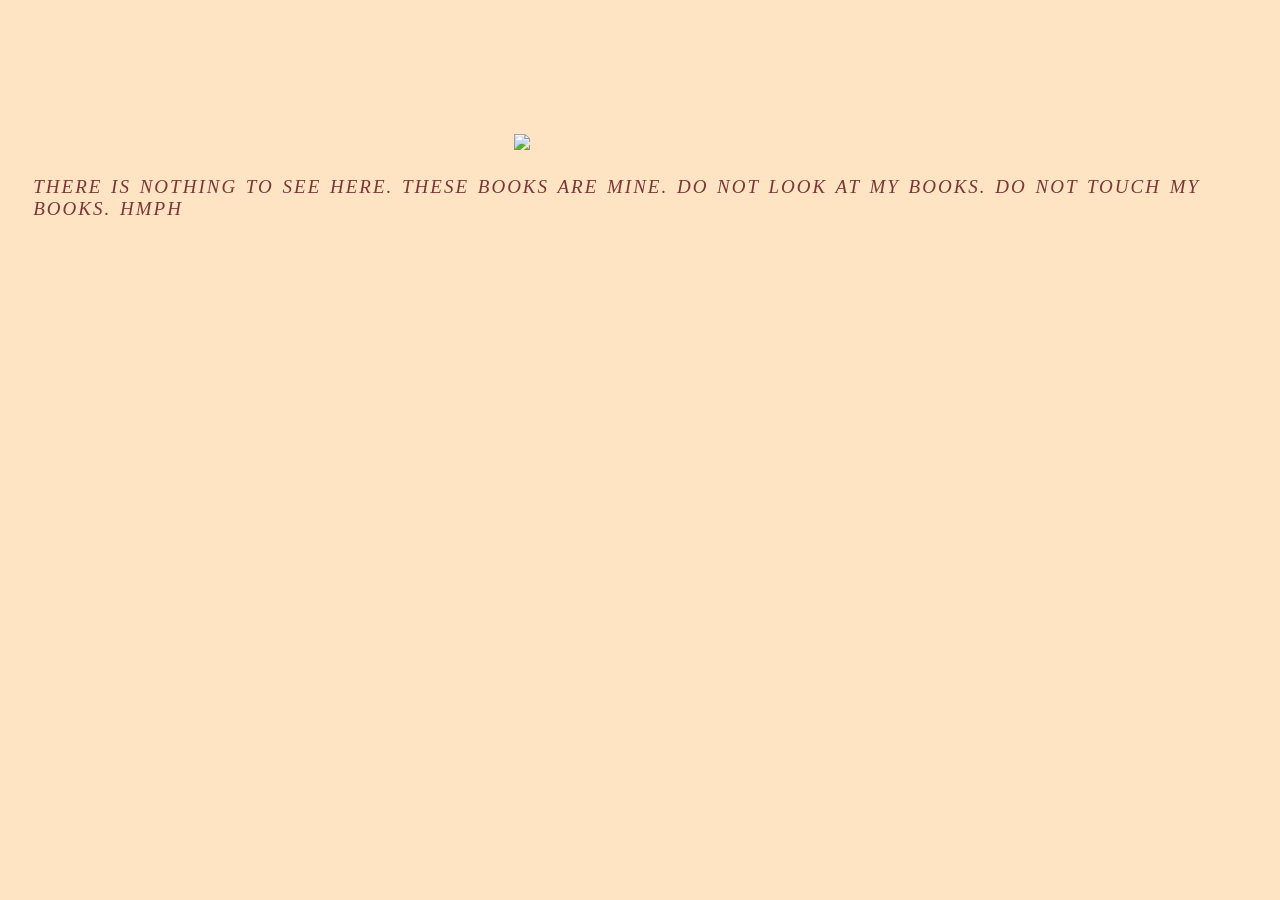
==== index.html @ 6b9b4dd9 "Filler Page placeholder for future content" ====
<!DOCTYPE html>
<html lang="en">
<head>
    <meta charset="UTF-8">
    <meta name="viewport" content="width=device-width, initial-scale=1.0">
    <title>BorkShelfDB</title>
    <link rel="stylesheet" href="Styles/baseStyles.css"
</head>
<body>
    <img src="https://2e.aonprd.com/Images/Ancestries/Goblin01.png">
    <h1 class="fantasyScratch">There is nothing to see here. These books are mine. Do not look at my books. Do not touch my books. Hmph</h1>
</body>
</html>
---- Styles/baseStyles.css ----
body{
    background-color: bisque;
}

.fantasyScratch{
    font-family: "Palatino Linotype", "Book Antiqua", Palatino, serif;
    font-size: 19px;
    letter-spacing: 2px;
    word-spacing: 2px;
    color: #7a3737;
    font-weight: normal;
    text-decoration: none;
    font-style: italic;
    font-variant: normal;
    text-transform: uppercase;
    margin: 2%
}

img{
    display: block;
    width: 20%;
    padding-top: 10%;
    margin: auto;
}
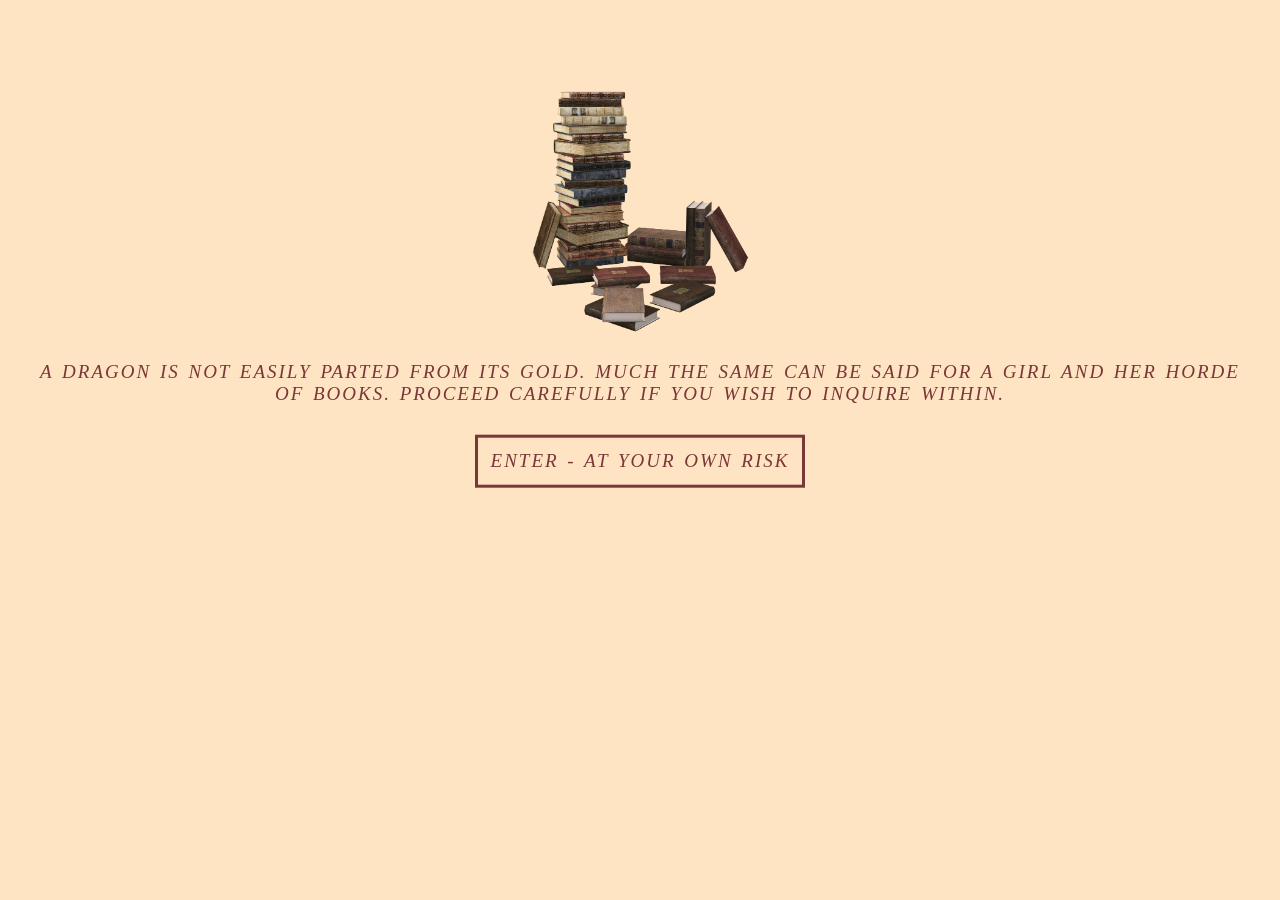
==== commit b05d25a4: "First Major UI Upload Nothing of substance here. Just beautification" ====
--- a/index.html
+++ b/index.html
@@ -3,11 +3,17 @@
 <head>
     <meta charset="UTF-8">
     <meta name="viewport" content="width=device-width, initial-scale=1.0">
-    <title>BorkShelfDB</title>
-    <link rel="stylesheet" href="Styles/baseStyles.css"
+    <title>Book Dragon</title>
+    <link rel="icon" href="UI_Images/dragonLogo.png">
+    <link rel="stylesheet" href="Styles/baseStyles.css">
+    <link rel="stylesheet" href="Styles/landingStyle.css">
 </head>
 <body>
-    <img src="https://2e.aonprd.com/Images/Ancestries/Goblin01.png">
-    <h1 class="fantasyScratch">There is nothing to see here. These books are mine. Do not look at my books. Do not touch my books. Hmph</h1>
+    <img src="UI_Images/bookStackIcon.png">
+    <h1 class="fantasyScratch">A dragon is not easily parted from its gold. Much the same can be said for a girl and her horde of
+        books. Proceed carefully if you wish to inquire within.
+    </h1>
+    
+    <a href="home.html" class="fantasyButton">Enter - at your own risk</a>
 </body>
 </html>
--- a/Styles/baseStyles.css
+++ b/Styles/baseStyles.css
@@ -1,5 +1,12 @@
 body{
+    display: flex;
+    flex-direction: column;
     background-color: bisque;
+    background-image: linear-gradient(to right, rgba(255,228,196,0.7) 0 100%) ,url('../UI_Images/backgroundDragon.png');
+    background-repeat: repeat-y;
+    background-position: center top;
+    background-size: 30%;
+
 }
 
 .fantasyScratch{
@@ -13,12 +20,69 @@
     font-style: italic;
     font-variant: normal;
     text-transform: uppercase;
-    margin: 2%
+    margin: 2%;
+    text-align: center;
 }
 
-img{
-    display: block;
-    width: 20%;
-    padding-top: 10%;
+a.fantasyButton{
+    align-self: center;
+    background-color: bisque;
+    padding: 1%;
+    transform: translateY(-40%);
+    border-style: solid;
+    border-width: medium;
+
+    font-family: "Palatino Linotype", "Book Antiqua", Palatino, serif;
+    font-size: 19px;
+    letter-spacing: 2px;
+    word-spacing: 2px;
+    color: #7a3737;
+    font-weight: normal;
+    text-decoration: none;
+    font-style: italic;
+    font-variant: normal;
+    text-transform: uppercase;
+    margin: 2%;
+    text-align: center;
+}
+
+a.fantasyButton:hover{
+    background-color:antiquewhite;
+}
+
+.buttonGrid{
+    display: inline-flex;
     margin: auto;
+}
+
+
+
+#mrGrumpy{
+    width: 25%;
+    padding: 0;
+    margin: auto;
+    transform: translateY(30%);
+}
+
+
+/* Mobile styling, of course */
+
+@media only screen and (max-width: 700px){
+
+    #mrGrumpy{
+        width: 95%;
+        padding: 0;
+        margin: auto;
+    }
+
+    a.fantasyButton{
+        align-self: center;
+        background-color: bisque;
+        transform: translateY(80%);
+        padding: 1%;
+        border-style: solid;
+        border-width: medium;
+    }
+
+
 }
--- a/Styles/landingStyle.css
+++ b/Styles/landingStyle.css
@@ -0,0 +1,32 @@
+body{
+    background-image: none;
+}
+
+img{
+    width: 20%;
+    padding-top: 5%;
+    margin: auto;
+}
+
+
+
+/* Mobile styling, of course */
+
+@media only screen and (max-width: 700px){
+
+    img{
+        width: 95%;
+        margin: auto;
+    }
+
+    a.fantasyButton{
+        align-self: center;
+        background-color: bisque;
+        transform: translateY(80%);
+        padding: 1%;
+        border-style: solid;
+        border-width: medium;
+    }
+
+
+}
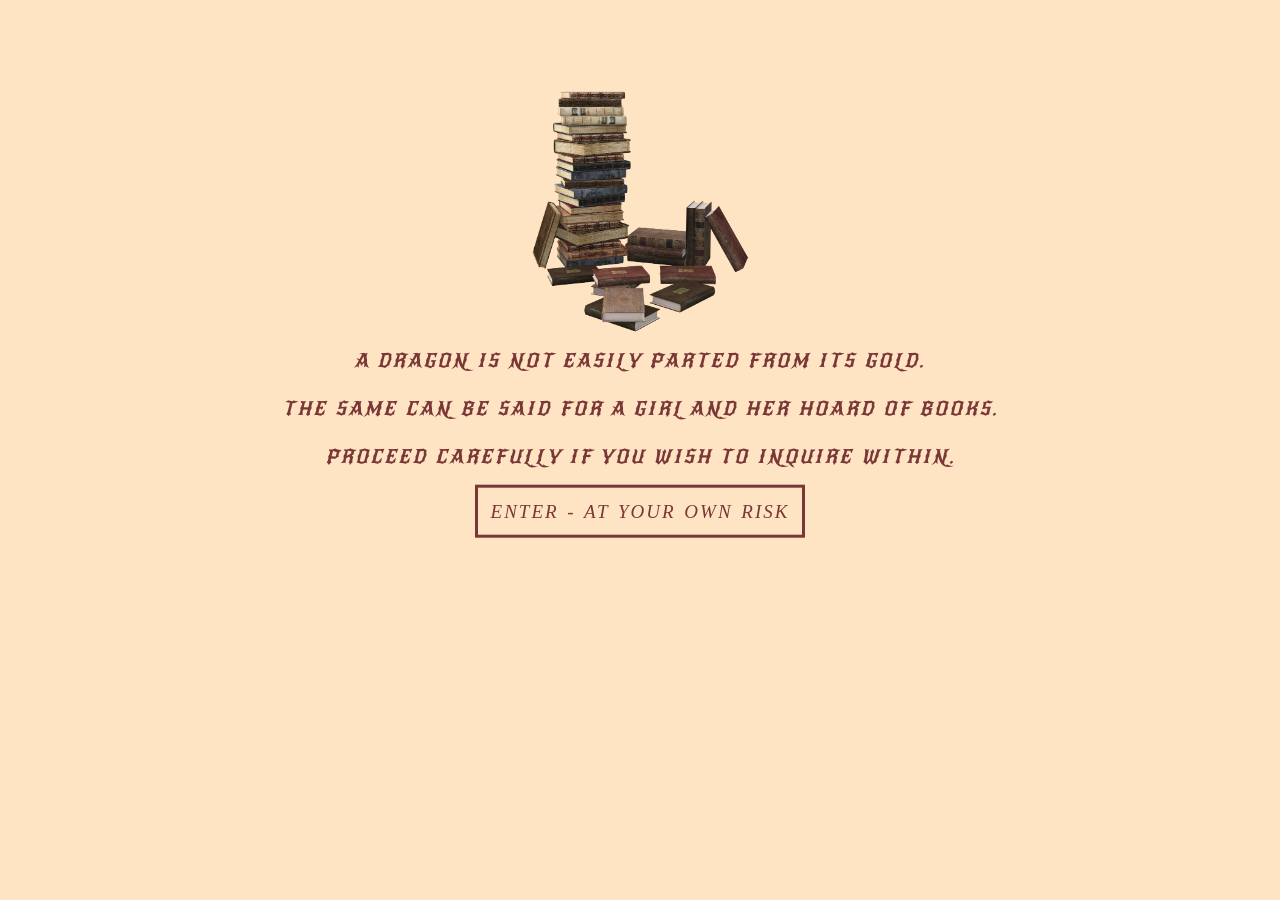
==== commit 8033d1e3: "Major backend changes, not just front-end styles anymore No actual functionality provided here. Just" ====
--- a/index.html
+++ b/index.html
@@ -4,15 +4,23 @@
     <meta charset="UTF-8">
     <meta name="viewport" content="width=device-width, initial-scale=1.0">
     <title>Book Dragon</title>
+
+    <!-- Google fantasy font as requested-->
+    <link rel="preconnect" href="https://fonts.googleapis.com">
+    <link rel="preconnect" href="https://fonts.gstatic.com" crossorigin>
+    <link href="https://fonts.googleapis.com/css2?family=New+Rocker&display=swap" rel="stylesheet">
+    
     <link rel="icon" href="UI_Images/dragonLogo.png">
     <link rel="stylesheet" href="Styles/baseStyles.css">
     <link rel="stylesheet" href="Styles/landingStyle.css">
+    <script src="Scripts/soundHandler.js"></script>
 </head>
 <body>
     <img src="UI_Images/bookStackIcon.png">
-    <h1 class="fantasyScratch">A dragon is not easily parted from its gold. Much the same can be said for a girl and her horde of
-        books. Proceed carefully if you wish to inquire within.
-    </h1>
+    <h1 class="fantasyScratch">A dragon is not easily parted from its gold. </h1>
+    <h1 class="fantasyScratch"> The same can be said for a girl and her hoard of
+        books.</h1>  
+    <h1 class="fantasyScratch">Proceed carefully if you wish to inquire within. </h1>
     
     <a href="home.html" class="fantasyButton">Enter - at your own risk</a>
 </body>
--- a/Styles/baseStyles.css
+++ b/Styles/baseStyles.css
@@ -10,17 +10,47 @@
 }
 
 .fantasyScratch{
-    font-family: "Palatino Linotype", "Book Antiqua", Palatino, serif;
+    font-family:  "New Rocker", system-ui;
     font-size: 19px;
     letter-spacing: 2px;
     word-spacing: 2px;
     color: #7a3737;
+    background-color: rgba(226, 200, 169, 0.425);
+    padding: 1%;
     font-weight: normal;
     text-decoration: none;
     font-style: italic;
     font-variant: normal;
     text-transform: uppercase;
     margin: 2%;
+    text-align: center;
+}
+
+.goblinGrumble{
+    font-family: "Are You Serious", cursive;
+    font-size: xx-large;
+    letter-spacing: 2px;
+    padding: 1%;
+    word-spacing: 2px;
+    color: #7a3737;
+    font-weight: 400;
+    text-decoration: none;
+    font-style: normal;
+    font-variant: normal;
+    margin: 2%;
+    text-align: center;
+}
+
+.goblinYELL{
+    font-family: "Freckle Face", system-ui;
+    font-size: 40px;
+    letter-spacing: 2px;
+    word-spacing: 2px;
+    color: #7a3737;
+    font-weight: 400;
+    text-decoration: none;
+    font-style: normal;
+    font-variant: normal;
     text-align: center;
 }
 
@@ -61,7 +91,6 @@
     width: 25%;
     padding: 0;
     margin: auto;
-    transform: translateY(30%);
 }
 
 
--- a/Styles/landingStyle.css
+++ b/Styles/landingStyle.css
@@ -6,6 +6,12 @@
     width: 20%;
     padding-top: 5%;
     margin: auto;
+}
+
+.fantasyScratch{
+    background-color: rgba(0,0,0,0);
+    padding: 0;
+    margin:1%;
 }
 
 
